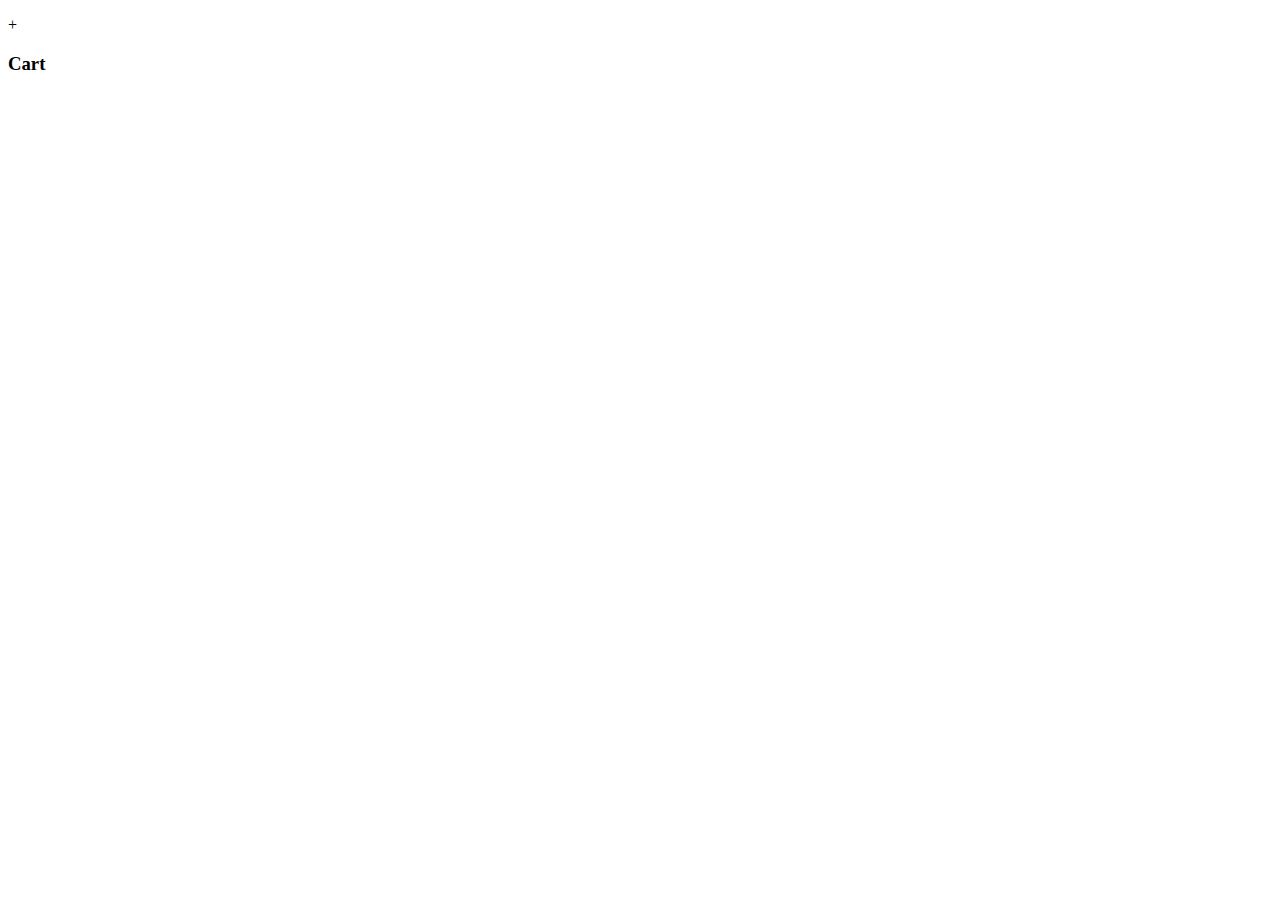
==== pages/index.html @ 97f5b7ea "organizing files" ====
<!DOCTYPE html>
<html>
<head>
  <title>Global Cart</title>
</head>
<body>
  <div>
    <p> + </p>
  </div>
  <h3>Cart</h3>
  <ul id="List"></ul>
  <script src="../scripts/index.js"></script>
</body>
</html>
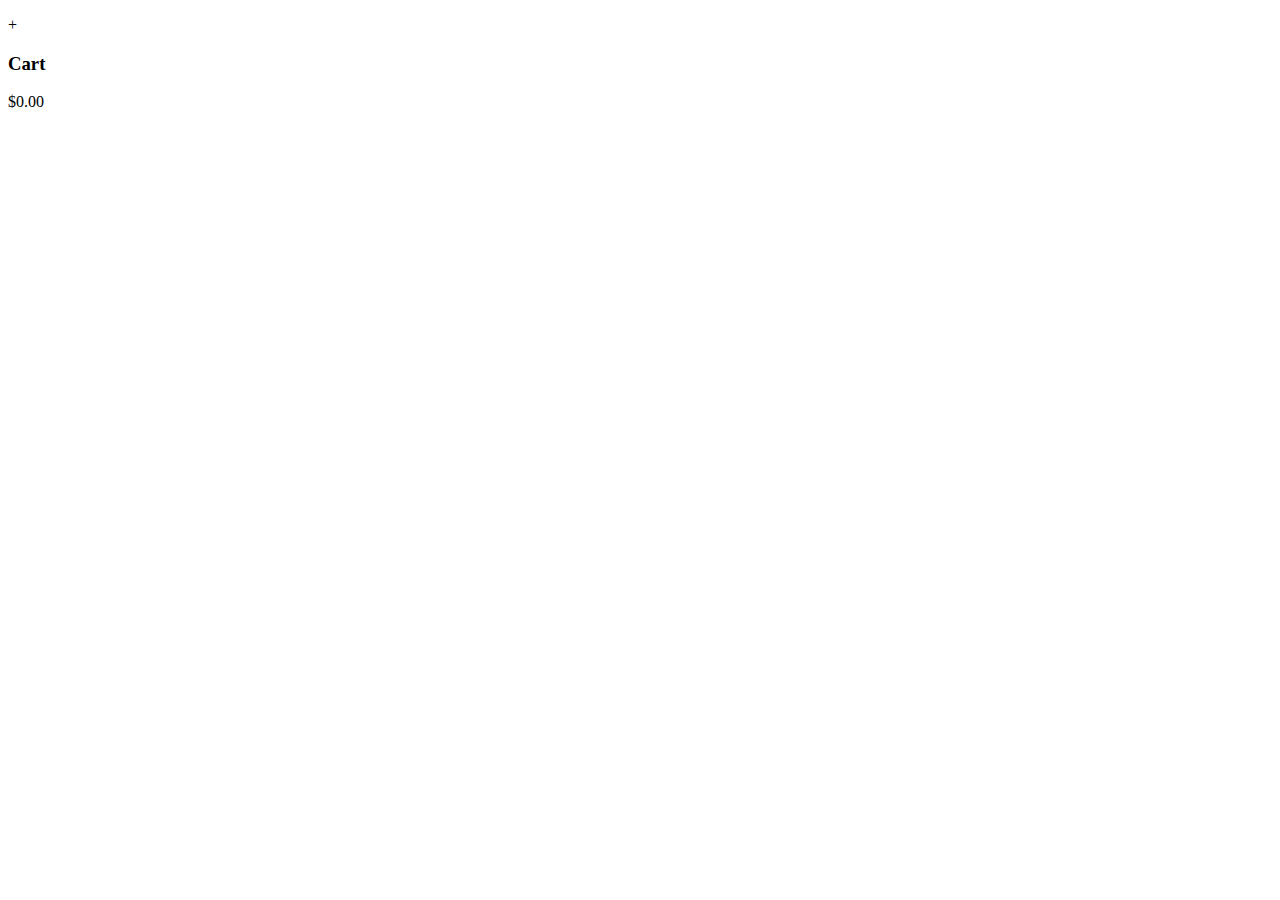
==== commit 5a45390a: "added total price for cart" ====
--- a/pages/index.html
+++ b/pages/index.html
@@ -5,10 +5,11 @@
 </head>
 <body>
   <div>
-    <p> + </p>
+    <p id="AddButton"> + </p>
   </div>
   <h3>Cart</h3>
   <ul id="List"></ul>
+  <p id = "Total"> $0.00</p>
   <script src="../scripts/index.js"></script>
 </body>
 </html>
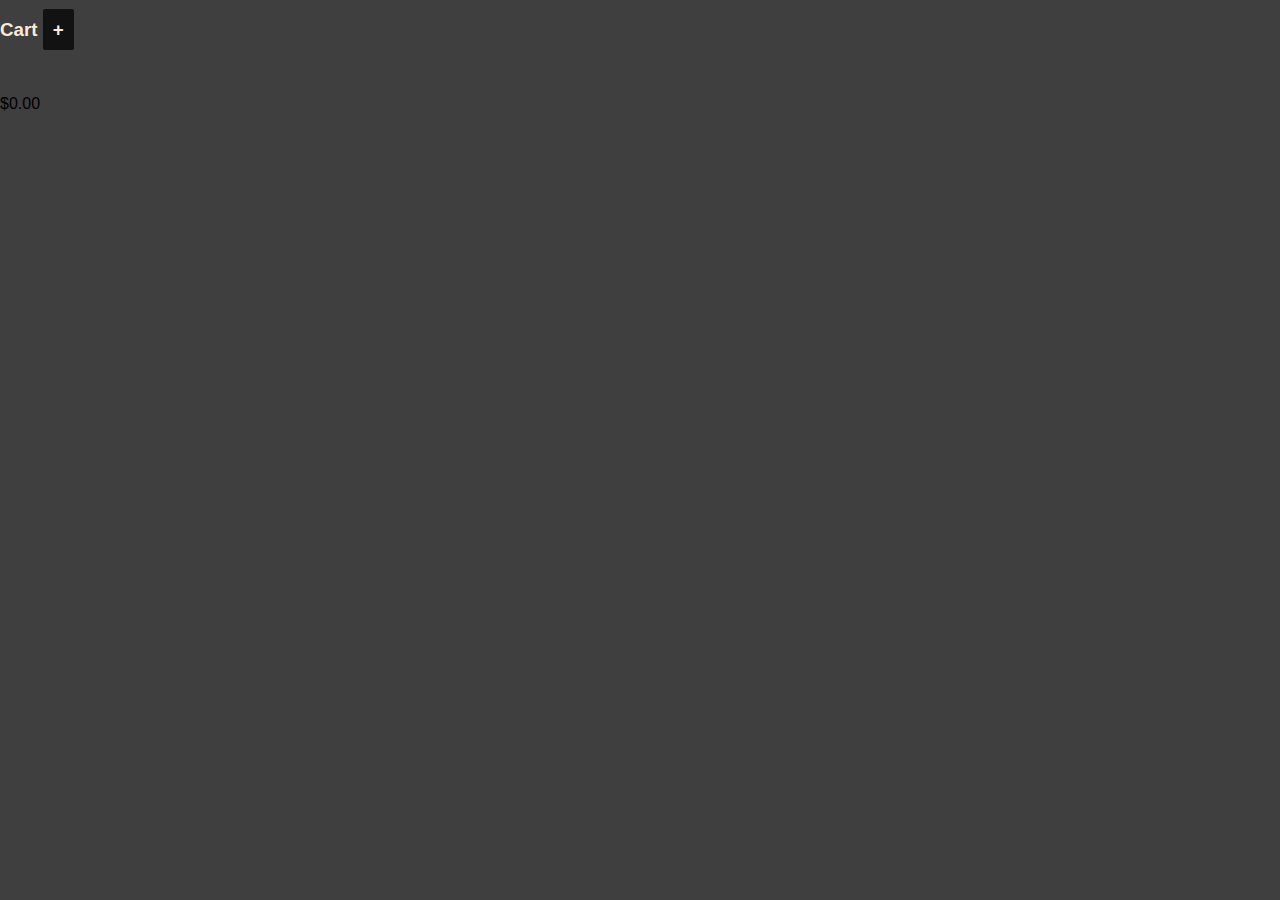
==== commit ce6ae580: "added css files and began styling index.css" ====
--- a/pages/index.html
+++ b/pages/index.html
@@ -4,12 +4,12 @@
   <title>Global Cart</title>
 </head>
 <body>
-  <div>
-    <p id="AddButton"> + </p>
-  </div>
-  <h3>Cart</h3>
+  <h3>Cart
+    <span id="AddButton" class="AddButton"> + </span>
+  </h3>
   <ul id="List"></ul>
   <p id = "Total"> $0.00</p>
   <script src="../scripts/index.js"></script>
+  <link rel="stylesheet" href="../scripts/index.css">
 </body>
 </html>
--- a/scripts/index.css
+++ b/scripts/index.css
@@ -0,0 +1,67 @@
+
+body {
+   background-color: #3f3f3f;
+   margin: 0 ;
+   padding: 0;
+   font-family: sans-serif;
+   width: 200px;
+   height: 350px; 
+}
+
+h3{
+    font-weight: bold;
+    color: antiquewhite;
+    padding: 0px;
+}
+
+.AddButton {
+    align-items: right;
+    padding: 10px;
+    border-radius: 2px;
+    background-color: #121212;
+}
+
+
+ul {
+    position: relative;
+    width: 180px;
+    margin: 0 auto;
+    padding: 10px;
+    box-sizing: box-border ;
+
+}
+
+ul li{
+    display: flex;
+    background-color: rgba(255,255,255,.1);
+    color: antiquewhite;
+    padding: 5px 10px;
+    margin: 3px 0;
+    text-align: center;
+    border-radius: 5px;
+
+}
+
+.item-name{
+    width: 30px
+
+}
+
+.price{
+    width: 150px;
+}
+
+.delete-button{
+    width: 15px;
+    border-radius: 5px;
+    justify-content: center;
+    text-align: center;
+}
+
+.delete-button:hover{
+    background-color: #f95e4a;
+    transition: 0.2s;
+    transform: scale(1.25);
+}
+
+
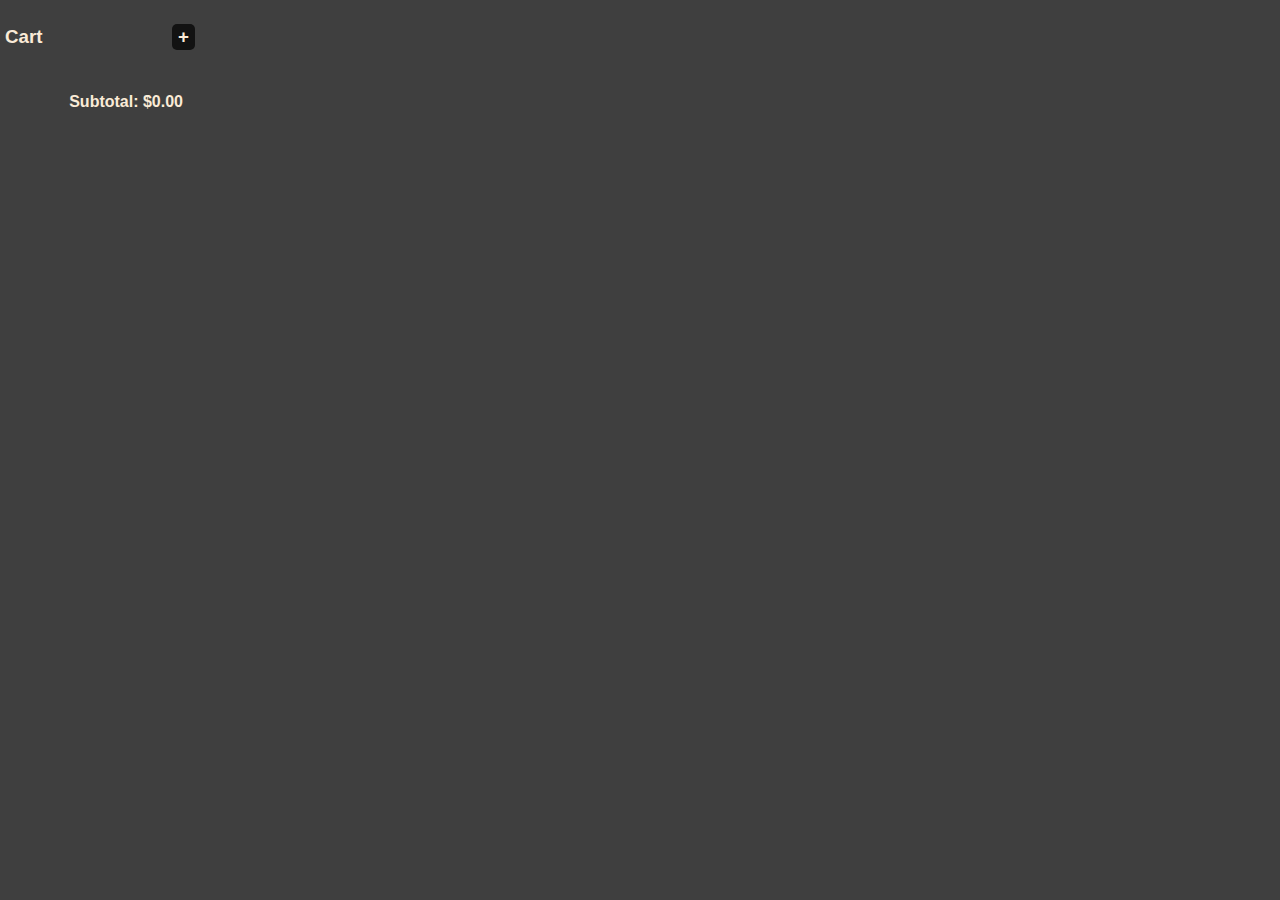
==== commit 16ddf9f0: "finish styling cart page" ====
--- a/pages/index.html
+++ b/pages/index.html
@@ -8,7 +8,7 @@
     <span id="AddButton" class="AddButton"> + </span>
   </h3>
   <ul id="List"></ul>
-  <p id = "Total"> $0.00</p>
+  <p id = "Total" class="Subtotal"> Subtotal: $0.00 </p>
   <script src="../scripts/index.js"></script>
   <link rel="stylesheet" href="../scripts/index.css">
 </body>
--- a/scripts/index.css
+++ b/scripts/index.css
@@ -1,3 +1,7 @@
+html{
+    border-radius: 5px;
+}
+
 
 body {
    background-color: #3f3f3f;
@@ -5,20 +9,28 @@
    padding: 0;
    font-family: sans-serif;
    width: 200px;
-   height: 350px; 
+   height: 350px;
+   overflow-y: scroll;
+   border-radius: 15px;
 }
 
 h3{
     font-weight: bold;
+    padding: 5px;
     color: antiquewhite;
-    padding: 0px;
+    display: flex;
+    justify-content: space-between;
+    align-items: center;
+    height: min-content;
 }
 
+
+
 .AddButton {
-    align-items: right;
-    padding: 10px;
-    border-radius: 2px;
+    padding: 2px 6px;
+    border-radius: 5px; 
     background-color: #121212;
+    cursor: default;
 }
 
 
@@ -42,17 +54,33 @@
 
 }
 
+ul li:hover{
+    transition: 0.2s;
+    transform: scale(1.05);
+}
+
+
+
 .item-name{
-    width: 30px
+    width: 80px;
+    color: antiquewhite;
+}
 
+.item-name:hover{
+    transition: 0.2s;
+    color: #59ada1;
 }
+
+
 
 .price{
     width: 150px;
+    text-align: end;
+    padding-right: 10px;
 }
 
 .delete-button{
-    width: 15px;
+    width: 17px;
     border-radius: 5px;
     justify-content: center;
     text-align: center;
@@ -62,6 +90,18 @@
     background-color: #f95e4a;
     transition: 0.2s;
     transform: scale(1.25);
+    cursor: default;
+}
+
+.Subtotal {
+    color: antiquewhite;
+    text-align: right;
+    padding-right: 17px;
+    padding-left: 10px;
+    margin: 0 auto;
+    font-weight: bold;
+
+
 }
 
 
